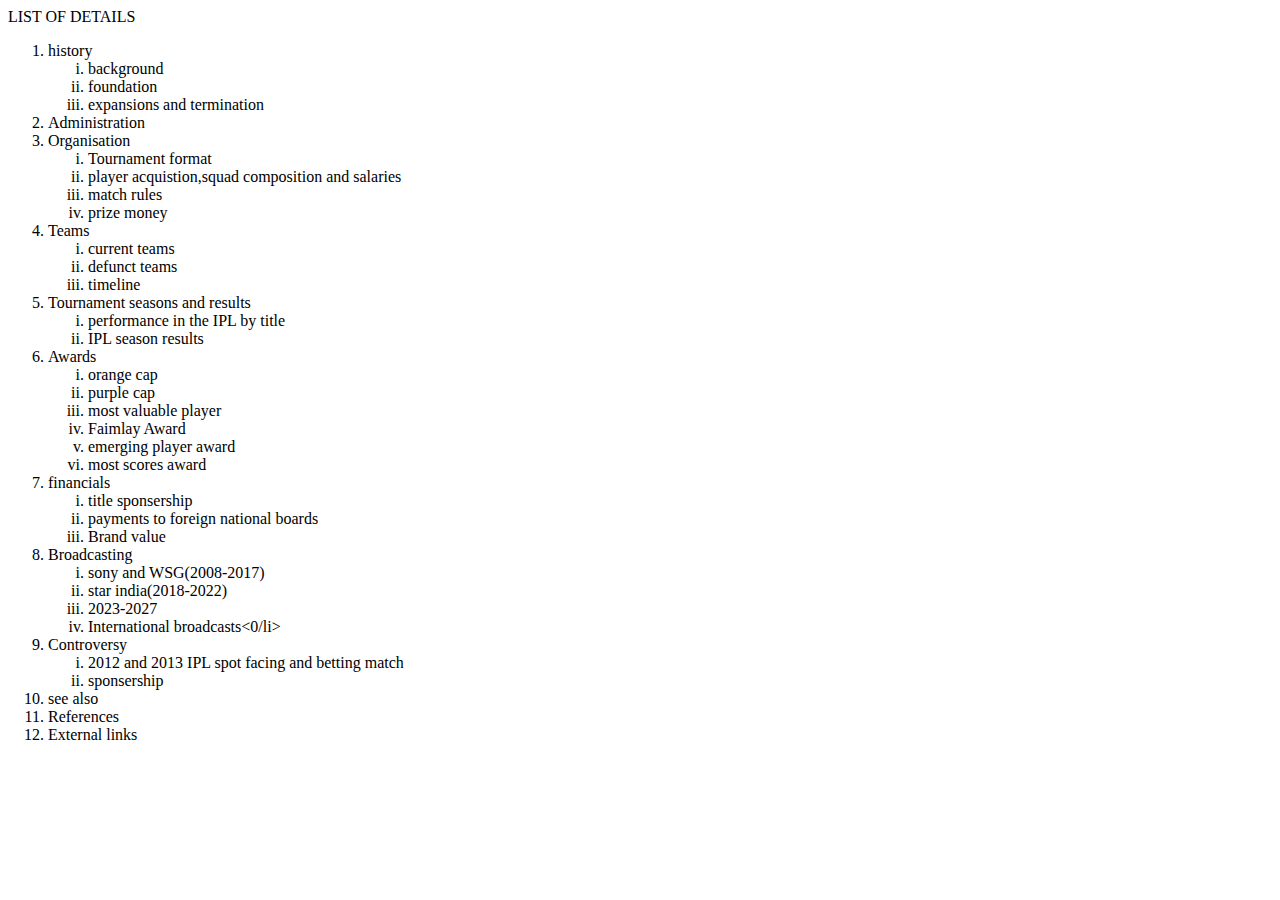
==== list.html @ 576f991c "Add files via upload" ====
<!DOCTYPE html>
<html lang="en">
<head>
    <meta charset="UTF-8">
    <meta name="viewport" content="width=device-width, initial-scale=1.0">
    <title>LIST</title>
</head>
<body>   
    <h>
        LIST OF DETAILS
    </h>
    <ol>
        <li>history</li>
            <ol type="i">
                <li>background</li>
                <li>foundation</li>
                <li>expansions and termination</li>
            </ol>
        <li>Administration</li> 
        <li>Organisation</li>
            <ol type="i">
                <li>Tournament format</li>
                <li>player acquistion,squad composition and salaries</li>
                <li>match rules</li>
                <li>prize money</li>
            </ol> 
        <li>Teams</li>    
            <ol type="i">
                <li>current teams</li>
                <li>defunct teams</li>
                <li>timeline</li>
            </ol>  
        <li>Tournament seasons and results</li>
            <ol type="i">
                <li>performance in the IPL by title</li>
                <li>IPL season results</li>                
            </ol>    
        <li>Awards</li>
            <ol type="i">
                <li>orange cap</li>
                <li>purple cap</li>
                <li>most valuable player</li>
                <li>Faimlay Award</li>
                <li>emerging player award</li>
                <li>most scores award</li>
            </ol>    
        <li>financials</li>
            <ol type="i">
                <li>title sponsership</li>
                <li>payments to foreign national boards</li>
                <li>Brand value</li>
            </ol>    
        <li>Broadcasting</li> 
            <ol type="i">
                <li>sony and WSG(2008-2017)</li>
                <li>star india(2018-2022)</li>
                <li>2023-2027</li>
                <li>International broadcasts<0/li>
            </ol>   
        <li>Controversy</li>
            <ol type="i">
                <li>2012 and 2013 IPL spot facing and betting match</li>
                <li>sponsership</li>
            </ol>    
        <li>see also</li>
        <li>References</li>
        <li>External links</li>    
    </ol>
</body>
</html>
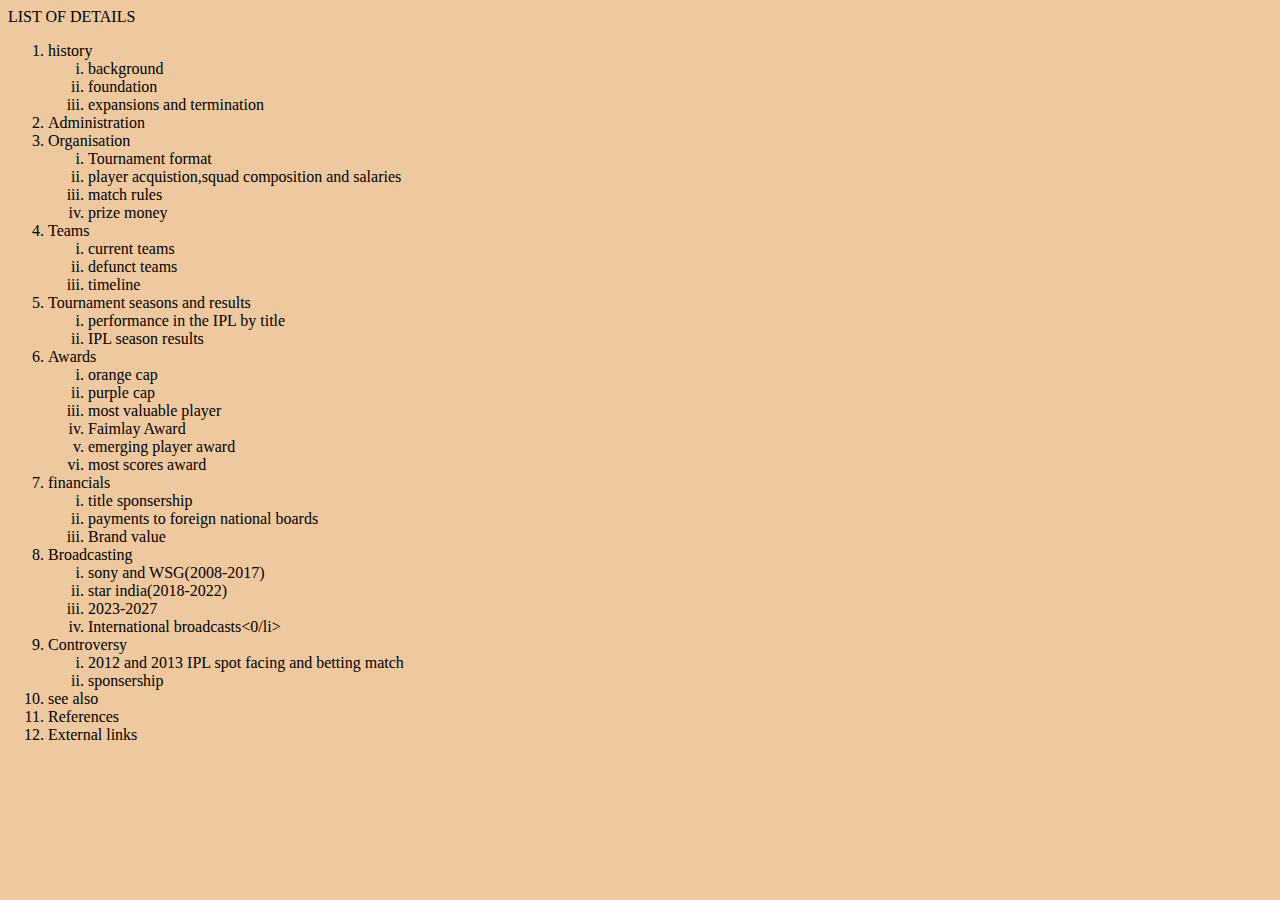
==== commit 5c16f985: "Add files via upload" ====
--- a/list.html
+++ b/list.html
@@ -1,70 +1,75 @@
-<!DOCTYPE html>
-<html lang="en">
-<head>
-    <meta charset="UTF-8">
-    <meta name="viewport" content="width=device-width, initial-scale=1.0">
-    <title>LIST</title>
-</head>
-<body>   
-    <h>
-        LIST OF DETAILS
-    </h>
-    <ol>
-        <li>history</li>
-            <ol type="i">
-                <li>background</li>
-                <li>foundation</li>
-                <li>expansions and termination</li>
-            </ol>
-        <li>Administration</li> 
-        <li>Organisation</li>
-            <ol type="i">
-                <li>Tournament format</li>
-                <li>player acquistion,squad composition and salaries</li>
-                <li>match rules</li>
-                <li>prize money</li>
-            </ol> 
-        <li>Teams</li>    
-            <ol type="i">
-                <li>current teams</li>
-                <li>defunct teams</li>
-                <li>timeline</li>
-            </ol>  
-        <li>Tournament seasons and results</li>
-            <ol type="i">
-                <li>performance in the IPL by title</li>
-                <li>IPL season results</li>                
-            </ol>    
-        <li>Awards</li>
-            <ol type="i">
-                <li>orange cap</li>
-                <li>purple cap</li>
-                <li>most valuable player</li>
-                <li>Faimlay Award</li>
-                <li>emerging player award</li>
-                <li>most scores award</li>
-            </ol>    
-        <li>financials</li>
-            <ol type="i">
-                <li>title sponsership</li>
-                <li>payments to foreign national boards</li>
-                <li>Brand value</li>
-            </ol>    
-        <li>Broadcasting</li> 
-            <ol type="i">
-                <li>sony and WSG(2008-2017)</li>
-                <li>star india(2018-2022)</li>
-                <li>2023-2027</li>
-                <li>International broadcasts<0/li>
-            </ol>   
-        <li>Controversy</li>
-            <ol type="i">
-                <li>2012 and 2013 IPL spot facing and betting match</li>
-                <li>sponsership</li>
-            </ol>    
-        <li>see also</li>
-        <li>References</li>
-        <li>External links</li>    
-    </ol>
-</body>
-</html>+<!DOCTYPE html>
+<html lang="en">
+<head>
+    <meta charset="UTF-8">
+    <meta name="viewport" content="width=device-width, initial-scale=1.0">
+    <title>LIST</title>
+</head>
+<style>
+body{
+    background-color: rgb(238, 201, 159);
+}
+</style>
+<body>   
+    <h>
+        LIST OF DETAILS
+    </h>
+    <ol>
+        <li>history</li>
+            <ol type="i">
+                <li>background</li>
+                <li>foundation</li>
+                <li>expansions and termination</li>
+            </ol>
+        <li>Administration</li> 
+        <li>Organisation</li>
+            <ol type="i">
+                <li>Tournament format</li>
+                <li>player acquistion,squad composition and salaries</li>
+                <li>match rules</li>
+                <li>prize money</li>
+            </ol> 
+        <li>Teams</li>    
+            <ol type="i">
+                <li>current teams</li>
+                <li>defunct teams</li>
+                <li>timeline</li>
+            </ol>  
+        <li>Tournament seasons and results</li>
+            <ol type="i">
+                <li>performance in the IPL by title</li>
+                <li>IPL season results</li>                
+            </ol>    
+        <li>Awards</li>
+            <ol type="i">
+                <li>orange cap</li>
+                <li>purple cap</li>
+                <li>most valuable player</li>
+                <li>Faimlay Award</li>
+                <li>emerging player award</li>
+                <li>most scores award</li>
+            </ol>    
+        <li>financials</li>
+            <ol type="i">
+                <li>title sponsership</li>
+                <li>payments to foreign national boards</li>
+                <li>Brand value</li>
+            </ol>    
+        <li>Broadcasting</li> 
+            <ol type="i">
+                <li>sony and WSG(2008-2017)</li>
+                <li>star india(2018-2022)</li>
+                <li>2023-2027</li>
+                <li>International broadcasts<0/li>
+            </ol>   
+        <li>Controversy</li>
+            <ol type="i">
+                <li>2012 and 2013 IPL spot facing and betting match</li>
+                <li>sponsership</li>
+            </ol>    
+        <li>see also</li>
+        <li>References</li>
+        <li>External links</li>    
+    </ol>
+</body>
+</html>
